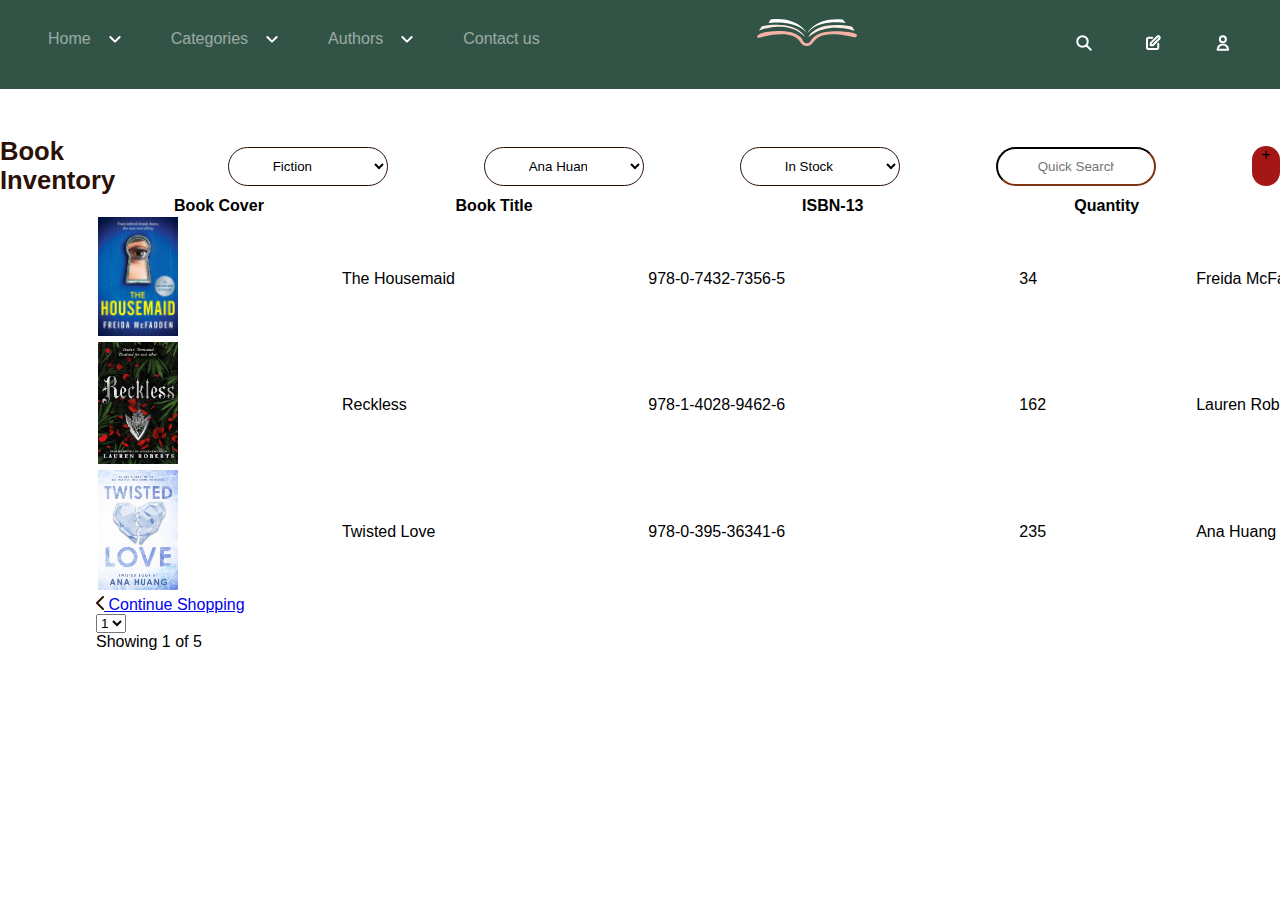
==== admin-inventory.html @ 13d9eee8 "new update" ====
<!DOCTYPE html>
<html lang="en">

<head>
  <meta charset="UTF-8">
  <meta name="viewport" content="width=device-width, initial-scale=1.0">
  <title>Story Hub</title>
  <link rel="stylesheet" href="style.css">
</head>

<body>
  <!--Nav Bar-->
  <header class="header">
    <nav class="nav-bar">
      <ul class="nav-menus">
        <li>
          <a href="">Home</a>
          <img src="icon/dropdown.svg" alt="dropdown icon">
        </li>
        <li>
          <a href="">Categories</a>
          <img src="icon/dropdown.svg" alt="dropdown icon">
        </li>
        <li>
          <a href="">Authors</a>
          <img src="icon/dropdown.svg" alt="dropdown icon">
        </li>
        <li><a href="">Contact us</a></li>
      </ul>
      
      <div class="logo">
        <a href="index.html"><img src="logo.svg" alt="store logo"></a>
      </div>
    
      <div class="nav-icons">
        <a href=""> <img src="icon/search.svg" alt="search bar"></a>
        <a href="admin-inventory.html"> <img src="icon/inventory-icon.svg" alt="inventory icon"></a>
        <a href="sign-in.html"> <img src="icon/profile.svg" alt="user-profile"></a> 
        <!--if admin signed in, it should not direct them to the sign in page 
        when they click on the icon-->
      </div>
    </nav>
  </header>

  <!--book inventory-->
  <div class="book-inventory-title">
    
    <h1>Book Inventory</h1>

    <div class="filters">
      <select name="category" class="category">
        <option value="fiction">Fiction</option>
        <option value="fiction">Romance</option>
        <option value="fiction">Thriller</option>
        <option value="fiction">Horror</option>
        <option value="fiction">Comedy</option>
        <option value="fiction">Sci-Fi</option>
        <option value="fiction">Children</option>
        <option value="fiction">Psychology</option>
      </select>
    </div>

    <div class="filters">
      <select name="author" class="author">
        <option value="anahuang">Ana Huang</option>
        <option value="Lauren Roberts">Lauren Roberts</option>
      </select>
    </div>

    <div class="filters">
      <select name="stock" class="stock">
        <option value="in-stock">In Stock</option>
        <option value="out-of-stock">Out of Stock</option>
      </select>
    </div>

    <div class="filters">
      <input type="text" placeholder="Quick Search" >
    </div>

    <div class="add-stock-btn">
      <p>+</p>
    </div>
  </div>

  <div class="stock-details">
    <table>
      <thead>
        <tr>
          <th>Book Cover</th>
          <th>Book Title</th>
          <th>ISBN-13</th>
          <th>Quantity</th>
          <th>Author</th>
        </tr>
      </thead>
      <tbody>
        <!--book 1-->
        <tr class="stock-table-row">
          <td><img src="bookcover/the-housemaid.png" alt="the housemaid book"></td>
          <td>The Housemaid</td>
          <td>978-0-7432-7356-5</td>
          <td>34</td>
          <td>Freida McFadden</td>
        </tr>

        <!--book 2-->
        <tr class="stock-table-row">
          <td><img src="bookcover/reckless.jpg" alt="reckless book"></td>
          <td>Reckless</td>
          <td>978-1-4028-9462-6</td>
          <td>162</td>
          <td>Lauren Roberts</td>
        </tr>

        <!--book 3-->
        <tr class="stock-table-row">
          <td><img src="bookcover/twisted-love.png" alt="twisted-love book"></td>
          <td>Twisted Love</td>
          <td>978-0-395-36341-6</td>
          <td>235</td>
          <td>Ana Huang</td>
        </tr>
      </tbody>
    </table>

    <div>
      <a href="index.html" class="Back to home">
        <img src="icon/left-icon.svg">
        Continue Shopping
      </a>

      <div class="stock-pages">
        <select name="page-numbers" class="page-flip">
          <option value="1">1</option>
          <option value="2">2</option>
          <option value="3">3</option>
          <option value="4">4</option>
          <option value="5">5</option>
        </select>
        <p>Showing 1 of 5</p>
      </div>
    </div>
  </div>


</body>
</html>
---- style.css ----
* {
  margin: 0;
  padding: 0;
  box-sizing: border-box;
}

body {
  font-family: Arial, Helvetica, sans-serif;
  width: 100%;
  font-size: 1rem;
}

/*set colours*/
.green-text {
  color: #315446;
}

.pink-text {
  color: #F4B1A4;
}

.brown-text {
  color: #2C1106;
}

/*nav bar*/
.header {
  background-color: #315446;
  padding: 1.2rem 1rem; 
  margin-bottom: 3rem;
}

.nav-bar {
  display: flex;
  align-items: center;
  justify-content: space-between;
  max-width: 1440px;
  margin: auto;
  padding: 0 2rem;
}

.nav-menus {
  list-style: none;
  display: flex;
  gap: 3rem;
  /* width: 45%; */
}

.nav-menus li a {
  color: white;
  text-decoration: none;
  font-size:1rem;
}

.nav-menus li {
  display: flex;
  align-items: center;
  gap: 1rem;
  /* color: white; */
}

.nav-menus img:hover{
  opacity: 0.5;
}

.logo {
  /* flex: 1; */
  display: flex;
  justify-content: center;
  align-items: center;
  cursor: pointer;
}

.nav-icons {
  color: white;
  display: flex;
  gap: 3.2rem;
  cursor: pointer;
}

/*hero section*/
.hero-container {
  display: flex;
  flex-direction: row;
  justify-content: center;
  align-items: center;
  padding: 8rem 5rem;
  gap: 8rem;
  margin-bottom: 5rem;
}

.trending-content { 
  display: flex;
  flex-direction: column;
  line-height: 3rem;
  /* flex: 1;
  height: 150px; */
}

.trending-content h2 {
  font-size: 3.5rem;
  margin-bottom: 0.5rem;
  /* white-space: nowrap; */
}

.trending-content p {
  font-size: 1.2rem;
  color: #2C1106;

}

.buy-btn {
  margin-top: 2rem;
  font-size: 1.2rem;
  color: white;
  background-color: #315446;
  padding: 1rem 0;
  border: none;
  border-radius: 0.9rem;
  cursor: pointer;
  width: 15rem;
}

/*harrypotter column*/ 
.harrypotter-container {
  display: flex;
  align-items: center;
  justify-content: center;
}

/* .harry-potter  */
.large-book {
  width: 20rem;
  margin-left: -30px;
  margin-right: -30px;
  z-index: 1;
  border-radius: 0.8rem;
}

.small-book {
  width: 15rem;
  border-radius: 0.8rem;
}

/*top 10 book section*/
.top-seller {
  display: block;
}

.top10-heading {
  display: block;
  text-align: center;
  margin-bottom: 5rem;
  font-size: 3.5rem;
}

.book-container {
  display: flex;
  justify-content: space-between;
  align-items: center;
  padding: 0 5rem;
  text-align: center;
  position: relative;
}

.book {
  padding: 15px;
  text-align: center;
  width: 150px;
  position: relative;
  display: flex;
  flex-direction: column;
  align-items: center;
}

.book-cover {
  width: 100%;
  z-index: 1;
  border-radius: 5px;
  margin-bottom: 10px;
}

.circle { /*not going behind the book*/
  position: absolute;
  width: 10rem;
  height: 10rem;
  background-color: #315446;
  border-radius: 50%;
  margin-top: 0.9rem;
}

.stars-ratings {
  justify-content: left;
  margin: 0.5rem 0;
  margin-right: 1.8rem;
  width: 9rem;
}

.book-name {
  text-align: left;
  color: #2C1106;
  width: 8rem;
  margin-left: 0.3rem;
}

.book-author {
  font-size: 0.9rem;
  font-weight: lighter;
  text-align: left;
  margin-top: 5px;
  margin-left: 2.4rem;
  color: #2C1106;
  margin-right: 2rem;
  width: 8rem;
}

.checkout-info {
  display: flex;
  align-items: center;
}

.book-price {
  width: 8rem;
  margin-top: 0.8rem;
  padding: 0.65rem;
  border: none;
  border-radius: 0.9rem;
  color: white;
  background-color: #315446;
  font-size: 0.9rem;
  text-align: center;
  justify-content: left;
}

.cart-btn { /*not align with the book infos*/
  background-color: #C0D8CE;
  width: 2.5rem;
  height: 2.5rem;
  border-radius: 1.2rem;
  margin-top: 0.8rem;
  position: absolute;
  margin-left: 7rem;
}

.cart-icon { /*why is it not turning green and it's not centralised*/
  margin-top: 0.55rem;
  margin-right: 0.1rem;
  color: #315446;
  z-index: 1;
}

/*genre section*/

.genre-heading {
  display: block;
  padding: 5rem;
  text-align: center;
  font-size: 3rem;
}

.genres-container {
  position: relative;
  display: flex;
  text-align: center;
  flex-direction: column;
  width: 75rem;
  height: 40rem;
  margin: 0rem 10rem 0rem 10rem;
  border-radius: none;
  box-shadow: 0 4px 10px rgba(0,0,0,0.1);
  justify-content: flex-end; 
  padding: 8rem;
}

.genres-grid {
  width: 60rem;
  height: 40rem;
  display: grid;
  grid-template-columns: repeat(4,1fr);
  gap: 3rem;
  justify-items: center;
  align-items: center;
  margin-bottom: 8rem;
}

.genres-category {
  display: flex;
  flex-direction: column;
  align-items: center;
  text-align: center;
}

.genres-category .circle {
  width: 10rem;
  height: 10rem;
  border-radius: 50%;
  background-color: #FAECE3;
  margin-bottom: 10px;
}

.genres-category .circle img { /*not centralised in the circle*/
  width: 70%;
  height: 70%;
  object-fit: contain;
  margin-left: 1.8rem;
  margin-top: 1.5rem;
}

.genres-category p {
  color: #2C1106;
  margin-top: 12rem;
}

.browse-btn {
  position: absolute;
  background-color: #315446;
  color: white;
  border: none;
  border-radius: 1rem;
  padding: 12px 0;
  width: 9rem;
  font-size: 0.8rem;
  font-weight: bold;
  cursor: pointer;
  text-align: center;
  justify-content: center;
  align-self: center;
  margin-top: 8rem; /*it is not changing the position*/
}

.browse-btn:hover {
  background-color: #183f2f;
}

/*A story for every world*/
.story-text {
  justify-content: center;
  text-align: center;
  font-size: 4rem;
  padding: 30rem 10rem;
  background-color: #F4B1A4;
  color: #315446;
  margin-top: -5rem;
  margin-bottom: 5rem;
  z-index: -1;
}

/*monthly top authors*/
.top-authors-heading {
  margin: 5rem;
  font-size: 3rem;
  text-align: center;
}

.authors-container {
  display: flex;
  gap: 8rem;
  justify-content: center;
  margin-bottom: 10rem;
}

.author-profile {
  display: flex;
  padding: 1.5rem;
  border-radius: 1rem;
  flex-direction: row;
  justify-content: center;
  align-items: center;
  gap: 0.2rem;
}

.author-profile img {
  width: 80%;
  height: 80%;
  object-fit: contain;
  justify-content: right;
}

.author-info  {
  text-align: left;
  line-height: 2rem;
}

.author-name {
  font-weight: bold;
  color: #2C1106;
  width: 10rem;
}

/*client review - it's not centralised*/ 
.client-review {
  display: flex;
}

.reviews-heading {
  margin: 6rem;
  font-size: 3rem;
  text-align: center;
}

.review-container {
  display: flex;
  gap: 2.5rem;
  justify-content: center;
  align-items: center;
  align-self: center;
  margin-bottom: 10rem;
}

.review-card {
  width: 17rem;
  height: 17rem;
  padding: 20px;
  border: none;
  border-radius: 15px;
  box-shadow: 0 4px 10px rgba(0,0,0,0.1);
  background-color: white;
  display: flex;
  flex: 0 0 auto;
  flex-direction: column;
  align-items: center;
  text-align: center;
}

.client-profile {
  display: flex;
  justify-content: center;
  align-items: center;
  gap: 2rem;
  margin-right: 5rem;
  margin-bottom: 1rem;
  color: #2C1106;
}

.client-profile .special-profile {
  width: 4.5rem;
}

.review-text {
  text-align: justify;
  line-height: 1.4rem;
  margin-bottom: 1rem;
  color: #2C1106;
}

.client-stars-rating {
  text-align: left;
  justify-content: left;
  align-self: flex-start;
}

.left-click {
  width: 35px;
  height: 35px;
  border: none;
  border-radius: 50%;
  box-shadow: 0 4px 10px rgba(0,0,0,0.1);
  background-color: white;
  margin-left: 4rem; /*why does the shape move when i adjust the margin*/
  cursor: pointer;
  flex-shrink: 0;
}

.right-click {
  width: 35px;
  height: 35px;
  border: none;
  border-radius: 50%;
  box-shadow: 0 4px 10px rgba(0,0,0,0.1);
  background-color: white;
  margin-left: 15px;
  display: flex;
  justify-content: center;
  align-items: center;
  cursor: pointer;
  flex-shrink: 0;

}

.left-click:hover {
  background-color: #f8f7f7;
}

.right-click:hover{
  background-color: #f8f7f7;
}

/*advantage container*/ 
.advantage-container {
  display: flex;
  justify-content:center;
  align-items: center;
  gap: 12rem;
  padding: 2rem;
  margin-bottom: 5rem;
}

.advantage-card {
  display: flex;
  flex-direction: column;
  justify-content: center;
  align-items: center;
  color: #2C1106;
}

.advantage-card img {
  margin-bottom: 2rem;
  justify-content: center;
}

.advantage-card p {
  font-size: 0.9rem;
  color: #2C1106;
  text-align: center;
  margin-bottom: 2rem;
  width: 10rem; 
}

/*subscribe section*/
.subscribe-container {
  display: flex;
  justify-content: center;
  align-items: center;
  background-color: #FAECE3;
  width: 80rem;
  margin: auto;
  margin-bottom: 10rem;
  height: 22.5rem;
  border-radius: 1.8rem;
  padding: 1rem;
  gap: 2rem;
  position: relative;
}

.community-pic {
  position: relative;
  width: 35rem;
  margin-top: 6.8rem;
  right: 5rem;
}

.subscribe-info {
  display: flex;
  flex-direction: column;
  justify-content: center;
  align-items: center;
}

.subscribe-info h2{
  font-size: 1.8rem;
  color: #2C1106;
  margin-bottom: 1.5rem;
}

.subscribe-info p {
  color: #2C1106;
  font-size: 1.2rem;
  font-weight: lighter;
  margin-bottom: 1.5rem;
  text-align: center;
  width: 25rem;
}

.email-btn {
  background-color: white;
  color: #C9C9C9;
  border: none;
  border-radius: 8rem;
  font-size: 0.8rem;
  box-shadow: 0 4px 10px rgba(0,0,0,0.1);
  width: 14rem;
  padding: 0.9rem 1.5rem;
  text-align: left;
} 

.subscribe-btn {
  justify-content: center;
  align-items: center;
  background-color: #315446;
  color: white;
  border: none;
  border-radius: 30px;
  font-size: 0.8rem;
  box-shadow: 0 4px 10px rgba(0,0,0,0.1);
  padding: 15px;
  margin-right: 5rem ;
  position: absolute;
  cursor: pointer;
}

.subscribe-btn img {
  color: white;
  filter: invert(1);
}

/*footer*/

.footer {
  background-color: #315446;
  color: white;
  padding: 40px 20px;
}

.footer-container {
  display: flex;
  flex-wrap: wrap;
  gap: 20px;
  max-width: 85%;
  margin: 0 auto;
  justify-content: space-between;
}

.footer-column {
  flex: 1;
  min-width: 10%;
}

.logo {
  display: flex;
  align-items: center;
  gap: 10px;
  margin-bottom: 20px;
}

.logo img {
  width: 100px;
  height: auto;
}

.address {
  line-height: 1.6;
  margin-bottom: 20px;
  opacity: 0.5;
}

.socials {
  display: flex;
  gap: 25px;
  margin-top: 15px;
}

.socials img {
  width: 20px;
  height: 20px;
}

.footer-heading {
  font-size: 0.9rem;
  margin-bottom: 25px;
  font-weight: 600;
}

.contact-number {
  color: #F4B1A4;
  font-size: 1.5rem;
  font-weight: 600;
  margin-bottom: 15px;
}

.opening-time {
  opacity: 0.5;
  line-height: 1.6;
  font-size: 0.9rem;
  margin-bottom: 15px;
}

.email-link {
  color: white;
  text-decoration: none;
}

.email-link:hover {
  color: #FAECE3;
}

ul {
  list-style: none;
  padding: 0;
}

ul li {
  margin-bottom: 12px;
}

ul li a {
  color: white;
  text-decoration: none;
  font-size: 0.9rem;
  opacity: 0.5;
}

ul li a:hover {
  color: white;
  opacity: 1;
}

/*responsive design for footer*/ 
@media (max-width: 768px) {
  .footer-container {
    flex-direction: column;
    gap: 40px;
  }

  .footer-column {
    text-align: center;
  }

  .logo {
    justify-content: center;
  }

  .socials {
    justify-content:center;
  }
}

/*cart page*/

.cart-progress {
  display: flex;
  justify-content: center ;
  align-items: center;
  gap: 4rem;
  padding: 2rem;
  width: 100%;
  margin: 5rem 0;
}

.number-container {
  display: flex;
  flex-direction: column;
  justify-content: center;
  align-items: center;
  gap: 0.2rem;
  margin-top: 1.5rem;
}

.progress-now {
  display: flex;
  justify-content: center;
  align-items: center;
  background-color: #315446;
  color: white;
  width: 3rem;
  height: 3rem;
  border-radius: 50%;
  margin-bottom: 20px;
}

.progress-later {
  display: flex;
  justify-content: center;
  align-items: center;
  background-color: #F0F0F0;
  color: #2C1106;
  width: 3rem;
  height: 3rem;
  text-align: center;
  border-radius: 50%;
  margin-bottom: 20px;
}

.delemeter {
  width: 10rem;
  height: 0.12rem;
  background-color: #C9C9C9;
}

/*shopping cart section*/
.order-info {
  display: flex;
  align-items: flex-start;
}

.shopping-cart-container {
  display: flex;
  flex-direction: column;
  gap: 2.5rem;
  width: 60rem;
  margin-left: 6rem;
  margin-right: 3.8rem;
  justify-content: space-between;
}

.shopping-cart-title {
  display: flex;
  flex-direction: column;
  justify-content: space-between;
}

.shopping-cart-heading {
  display: flex;
  justify-content: space-between;
  font-size: 0.9rem;
  color: #2C1106;
  margin-bottom: 1rem;
  padding: 2rem;
}

.shopping-cart-delimeter {
  width: 100%;
  height: 0.1rem;
  background-color: #C9C9C9;
  align-self: center;
}

.shopping-cart-details table {
  width: 100%;
  border-collapse: collapse;
  margin-bottom: 5rem;
}

.shopping-cart-details th {
  text-align: center;
  color: #B7B7B7;
  font-weight: normal;
  padding-bottom: 1rem;
}

.shopping-cart-details td {
  text-align: center;
  padding: 0.8rem 0;
  vertical-align: middle;
}

.shopping-cart-details .product {
  display: flex; /*issue*/
  gap: 1rem;
  align-items: center;
}

.shopping-cart-details .book-details { /*issue*/
  display: flex;
  flex-direction: column;
  line-height: 1.3rem;
  justify-content: left;
}

.shopping-cart-details .product img {
  width: 50px;
  height: 75px;
  object-fit: contain;
}

.shopping-cart-details .stock-status {
  font-size: 0.8rem;
  font-style: italic;
}

.shopping-cart-details .stock-status.in-stock {
  color: #315446;
}

.shopping-cart-details .stock-status.out-of-stock {
  color: #CA2909;
}

.shopping-cart-details .quantity {
  display: flex;
  align-items: center;
  gap: 10px;
}

.shopping-cart-details .quantity button {
  width: 40px;
  height: 28px;
  color: #2C1106;
  background-color: white;
  border-color: #2C1106;
  border-radius: 10px;
  text-align: center;
  line-height: 15px;
  border-width: 0.15ch;
}

.shopping-cart-details .quantity span {
  cursor: pointer;
}

.shopping-cart-details .delete-btn {
  cursor: pointer;
}

.continue-shopping {
  color: #2C1106;
  text-decoration: none;
  font-size: 1rem;
  margin-top: 10px;
  display: flex;
}

.continue-shopping img {
  margin-right: 15px;
  cursor: pointer;
}

/*order summary*/
.order-summary {
  background-color: #FAECE3;
  width: 25rem;
  padding: 3rem;
  height: 60rem;
  margin-top: -1rem;
}

.order-summary h2 {
  font-size: 1.4rem;
  color: #2C1106;
  margin-bottom: 2.8rem;
}

.order-summary-delemeter {
  width: 18rem;
  height: 0.1rem;
  background-color: #8E8E8E;
}

.bold-summary-heading {
  font-weight: bold;
  margin-bottom: 0.9rem;
}

.summary-item {
  display: flex;
  justify-content: space-between; /*how can i make it that the space is different size*/
  margin-bottom: 2.5rem;
  margin-top: 2.2rem;
}

.shipping-info {
  margin-bottom: 2.5rem;
  line-height: 1.8rem;
}

.shipping-info .subheading {
  display: flex;
  justify-content: space-between;
  margin-bottom: 10px;
  font-weight: lighter; /*need see result with a diff font*/
}

.code-box { 
  display: flex;
  justify-content: center;
  align-items: center;
  border: none;
  border-radius: 8px;
  padding: 20px;
  width: 100%;
  color: #C9C9C9;
  margin: 2.5rem 0;
  font-size: 0.9rem;
}

.apply-btn {
  border: none;
  border-radius: 8px;
  width: 8rem;
  padding: 1rem 0.5rem;
  text-align: center;
  font-weight: bold;
  background-color: #315446;
  color: white;
  margin-bottom: 2.5rem;
}

.order-summary-delemeter2 {
  width: 18rem;
  height: 0.1rem;
  background-color: #8E8E8E;
  margin-bottom: 2.5rem;
}

.total-cost {
  display: flex;
  justify-content: space-between;
  margin-bottom: 1.5rem;
}

.price {
  color: #555555;
}

.checkout-btn {
  border: none;
  border-radius: 8px;
  width: 18rem;
  padding: 1rem 0.5rem;
  font-weight: bold;
  background-color: #315446;
  color: white;
  margin-bottom: 20px;
  cursor: pointer;
  text-decoration: none;
}

/* checking out page */
.sign-in-container {
  display: flex;
  justify-content: center;
  align-items: top;
  padding: 2rem;
}

.sign-in-heading {
  font-size: 1.5rem;
  color: #2C1106;
  margin-bottom: 2.5rem;
  padding: 0 4.1rem;
}

.checking-out-delemeter1{
  width: 80rem;
  height: 0.12rem;
  background-color: #C9C9C9;
  padding: 0 2rem; /*issue - not moving the placement*/
}

.registered-user {
  display: flex;
  flex-direction: column;
  width: 45rem;
  padding: 2rem;
}

.registered-user h2 {
  margin-bottom: 30px;
  margin-bottom: 3rem;
}

.registered-user p {
  color: #B7B7B7;
  margin-bottom: 1.2rem;
}

.registered-user input {
  width: 24rem;
  padding: 1.2rem;
  border-radius: 0.6rem;
  border-color: #B7B7B7; /*border radius have 2 colour*/
  margin-bottom: 2.5rem;
}

.forget-password {/*i set same attribtues to all p, can i set exception to this*/
  color: black;  /*not turning black*/
  margin-bottom: 2rem; /*not working*/
  font-style: italic;
}

.sign-in-btn {
  background-color: #315446;
  border: none;
  border-radius: 0.6rem;
  font-size: 1rem;
  width: 24rem;
  padding: 1.2rem 1rem;
  color: white;
  margin-bottom: 3rem;
  margin-top: 1rem;
}

.checking-out-delemeter2 {
  width: 0.14rem;
  height: 120rem;
  background-color: #C9C9C9;
  margin-right: 2rem;
}

/*guest checkout*/
.guest-checkout {
  display: flex;
  flex-direction: column;
  width: 40rem;
  padding: 2rem 0;
  margin-left: 3rem;
}

.check-out-heading {
  color: #2C1106;
  margin-bottom: 30px;
  margin-bottom: 3rem;
}

.guest-checkout p {
  color: #B7B7B7;
  margin-bottom: 1.2rem;
}

.guest-checkout input {
  width: 24rem;
  padding: 1.2rem;
  border-radius: 0.6rem;
  border-color: #B7B7B7; /*border radius have 2 colour*/
  margin-bottom: 2.5rem;
}

.promotion-question{
  width: 24.5rem;
  line-height: 1.6rem;
  margin-top: -1rem;
}

.promotion-box {
  display: flex;
  flex-direction: column;
  justify-content: center;
  align-items: center;
  width: 24rem;
  height: 10rem;
  background-color: #F5F5F5;
  border-radius: 0.6rem;
}

.promotion-box .first-line {
  display: flex;
  justify-content: center;
  align-items: center;
  margin-left: 1rem;
}

.promotion-box p {
  width: 20rem;
  line-height: 1.5rem;
}

/*guest checkout*/
.guest-checkout h3 {
  color: #2C1106;
  margin: 2.5rem 0;
}

.title { /*arrow is to close to the border*/
  width: 24rem;
  padding: 1.2rem;
  border-radius: 0.6rem;
  margin-bottom: 2.5rem;
  color: #B7B7B7;
  background-color:#f0f0f0 ;
  border-color: #B7B7B7;
  border-width: 2px;
  font-size: 0.95rem;
}

.name-div {
  display: flex;
  justify-content: center;
  align-items: center;
  gap: 1.5rem;
  margin-right: 16.2rem;
}

.name-div input {
  width: 11.2rem;
  font-size: 0.95rem;
}

.address-line {
  display: flex;
  justify-content: center;
  align-items: center;
  gap: 1.5rem;
  margin-right: 16.2rem;
}

.address-line input {
  width: 11.2rem;
  font-size: 0.95rem;
}

.name-box.name { /*want to stack it horizontally*/
  display: flex;
  flex-direction: column;
  font-size: 0.95rem;
}

.address-info {
  display: flex;
  flex-direction: column;
  justify-content: center;
  align-items: left;
  margin-bottom: 1rem;
  width: 11.2rem;
  gap: 2rem;
}

.address-city { /*want to make it align with the rest*/ /*row messed up when shrink*/
  position: relative;
  display: flex;
  justify-content: center;
  align-items: center;
  right: 3.5rem;
}

.address-city.address-info.input-box {
  width: 2rem;
  font-size: 0.95rem;
}

.delivery-instruction {
  width: 35rem;
  font-size: 1.1rem;
  color: #2C1106;
  margin-bottom: 1.6rem;
}

.delivery-instruction-subheading { /*it clashed with the general p*/ /*does line height not change the gap*/
  color: #8D8D8D;
  margin-bottom: 1.6rem;
  width: 30rem;
  line-height: 1.3rem;
}

.delivery-input-box {
  padding: 4rem;
  font-size: 0.95rem;
  margin: 2rem 0;
}

.delivery-checkbox {
  display: flex;
  justify-content: center;
  align-items: center;
  width: 50rem;
  gap: -40rem;
}

.delivery-checkbox input {
  position: relative;
  right: 6.3rem;
}

.delivery-checkbox p {

}

.guest-checkout-btn {
  border: none;
  border-radius: 0.6rem;
  width: 24rem;
  padding: 1.2rem 0.5rem;
  font-size: 0.95rem;
  font-weight: bold;
  background-color: #315446;
  color: white;
  margin-bottom: 5rem;
  cursor: pointer;
  text-decoration: none;
}

/*payment page*/
.payment-container {
  /* display: flex; */
  justify-content: space-between;
  padding-left: 50px;
  padding-right: 50px;
  width: 100%;
  margin-bottom: 15rem;
}

.payment-details-heading {
  font-size: 1.5rem;
  margin-left: 4rem;
  margin-bottom: 2.5rem;
}

.payment-delemeter {
  width: 78rem;
  height: 0.1rem;
  margin-left: 5rem;
  background-color: #C9C9C9;
}

.card-images {
  display: flex;
  justify-content: center;
  align-items: center;
  gap: 5rem;
  margin: 5rem 0;
}

.card-images img {
  width: 80px;
  justify-content: center;
  align-items: center;
}

.card-details-container {
  display: flex;
  padding: 0 2rem;
  /* padding-left: 50px;
  padding-right: 50px; */
}

.card-details {
  width: 40rem;
  /* padding-left: 2rem; */
}

.card-details h3 {
  margin-bottom: 2.5rem;
  font: 3.8rem; /*is not changing*/
  color: #2C1106;
}

.card-details p {
  margin-bottom: 1.5rem;
  color: #2C1106;
}

.card-details input {
  margin-bottom: 40px;
  width: 24rem;
  padding: 1rem;
  border-radius: 0.6rem;
  border-color: #B7B7B7; /*border radius have 2 colour*/
}

.card-security {
  display: flex;
  align-items: center;
}

.card-cvv input {
  width: 6rem;
  margin-right: 1.6rem;
}

.card-expires {
  display: flex;
  flex-direction: column;
  margin-right: 18rem;
}

.expires-details {
  display: flex;
  justify-content: center;
  align-items: center;
  gap: 1.6rem;
}

.card-expires p {
  margin-bottom: 1.5rem;
}
.card-expires .expire-month, .expire-year {
  margin-bottom: 40px;
  width: 7.5rem;
  padding: 15px;
  border-radius: 8px;
  border-color: #B7B7B7; /*border radius have 2 colour*/
  background-color: white;
  font-size: 0.95rem;
}

.payment-divider-delemeter {
  width: 0.1rem;
  height: 40rem;
  background-color: #C9C9C9;
  margin-right: 8rem;
}

/*payment summary section*/
.payment-summary {
  display: flex;
  flex-direction: column;
  justify-content: top;
}

.payment-summary h3 {
  margin-bottom: 2.5rem;
  font: 3.8rem; /*is not changing*/
  color: #2C1106;
}

.order-books {
  display: flex;
  gap: 2rem;
  margin-bottom: 1.5rem;
}

.payment-summary img {
  width: 5rem;
  border-radius: 0.3rem;
}

.order-books p {
  font-weight: bold;
  color: #2C1106;
  font-size: 0.95rem;
}

.view-more {
  color: #B7B7B7;
  font-weight: normal;
  margin-bottom: 1.5rem;
  margin-right: 12rem;
}

.view-more-icon {
  color: #2C1106;
  width: 2rem;
  background-color: #183f2f;
}

.cost-container {
  display: flex;
  flex-direction: column;
  justify-content: center;
  line-height: 2rem;
  margin-bottom: 1.5rem;
}

.cost-row {
  display: flex;
  justify-content: space-between;
  align-items: center;
  gap: 11rem;  
}

.payment-summary-delemeter {
  width: 18rem;
  height: 0.12rem;
  background-color: #C9C9C9;
  margin-bottom: 1.5rem;
}

.total-cost-row {
  display: flex;
  justify-content: space-between;
  align-items: center;
  margin-bottom: 1.5rem;
  font-size: 0.95rem;
}

/*payment confirmation page*/
.order-confirmation-page{
  display: flex;
  flex-direction: column;
  justify-content: center;
  align-items: center;
}

.tick-row {
  display: flex;
  justify-content: center;
  align-items: center;
  gap: 22rem;
  margin-left: 32rem;
}

.tick-icon {
  display: flex;
  justify-content: center;
  align-items: center;
  width: 5rem;
  height: 5rem;
  border-radius: 5rem;
  border-color: #183f2f;
  border-width: 2rem;
  background-color: #E3FFE2;
  margin: 3rem 0;
}

.order-confirmation-page .confirmation-tick{
  background-color: #E3FFE2;
  display: flex;
  justify-content: center;
  width: 3rem;
}

.tick-row .back-to-shopping {
  display: flex;
  justify-content: center;
  align-items: center;
  gap: 1rem;
}

.tick-row .back-to-shopping img {
  width: 1.5rem;
}

.tick-row .back-to-shopping a{
  text-decoration: none;
  color: #2C1106;
  font-weight: bold;
  cursor: pointer;
}

.order-confirmation-page h1{
  text-align: center;
  color: #2C1106;
  margin-bottom: 2rem;
}

.confirmation-text{
  color: #2C1106;
  margin-bottom: 3rem;
  font-size: 1.2rem;
}

/*order details box pink*/
.order-details-box {
  background-color: #FAECE3;
  width: 70rem;
  height: 28rem;
  border-radius: 0.8rem;
}

.order-details-box h2{
  padding: 0 2.8rem;
  margin-top: 3rem;
  margin-bottom: 1rem;
  color: #2C1106;
}

.order-details {
  display: flex;
  flex-direction: column;
  justify-content: center;
  padding: 1.6rem;
  font-size: 1.3rem;
}

.order-details-row {
  display: flex;
  justify-content: space-between;
  align-items: center;
  padding: 1.3rem;
}

.left-text { /*left column inside the order details box*/
  color: black;
  font-weight: lighter;
}

.right-text {/*right column inside the order details box*/
  color: #2C1106;
}

.order-details-delemeter {
  width: 65rem;
  margin-left: 2.5rem;
  margin-bottom: 2.5rem;
  height: 0.12rem;
  background-color: #C9C9C9;
}

.total-row {
  display: flex;
  justify-content: space-between;
  align-items: center;
  font-size: 1.3rem;
  width: 64rem;
  margin-left: 2.8rem;
}

/*products detail*/
.products-container {
  display: flex;
  flex-direction: column;
  justify-content: center;
}

.products-heading{
  position: relative;
  font-size: 1.2rem;
  margin: 3rem 0;
}

.product-details {
  display: flex;
  flex-direction: column;
  justify-content: center;
  width: 65rem;
}

.order-list {
  display: flex;
  flex-direction: column;
  justify-content: center;
}

.order-list-row {
  display: flex;
  justify-content: space-between;
}

.order-list-row p {
  color: #2C1106;
  margin-bottom: 1.6rem;
}

.order-list img {
  width: 6rem;
  border-radius: 0.2rem;
  margin-bottom: 1.5rem;
  margin-left: 1.6rem;
}

.product-details-delemeter {
  /* width: 66rem;
  height: 0.05rem; */
  margin-bottom: 1.5rem;
  border-style: dashed;
  border: 2px dotted #C9C9C9;
}

/*customer details information*/
.customer-details-container {
  color: #2C1106;
  margin: 2rem 0;
  margin-bottom: 6rem;
}

.customer-details-container h3 {
  margin-bottom: 2rem;
}

.customer-details {
  display: flex;
  align-items: top;
  gap: 20rem;
}

.customer-details-container h4{
  margin-bottom: 2rem;
}

.customer-details p {
  line-height: 2.5rem;
}

/*sign in box*/
.sign-in-box{
  display: flex;
  flex-direction: column;
  /* justify-content: center; */
  width: 50rem;
  height: 40rem;
  border-radius: 0.6rem;
  margin-left: 20rem;
  margin-bottom: 3rem;
  padding: 2.5rem;
  background-color: #FAECE3;
}

.sign-in-title {
  display: flex;
  justify-content: center;
  align-items: top;
  gap: 14.5rem;
  color: #2C1106;
  margin-bottom: 2rem;
}

.sign-in-title a{
  text-decoration: none;
  color: #2C1106;
}

.sign-in-option-delemeter {
  width: 18rem;
  height: 0.1rem;
  background-color: #315446;
}

.sign-in-delemeter {
  width: 43rem;
  height: 0.1rem;
  background-color: #2C1106;
  opacity: 0.3;
  margin-bottom: 2rem;
}

.sign-in-details {
  display: flex;
  flex-direction: column;
}

.sign-in-details h3 {
  margin-bottom: 1rem;
}

.sign-in-details input {
  margin-bottom: 3rem;
  width: 43rem;
  height: 3rem;
  border: none;
  border-radius: 0.6rem;
  box-shadow: 0 4px 10px rgba(0,0,0,0.1);
}

.password-box{
  position: relative;
  display: flex;
}

.password-box button{
  position: absolute;
  background-color: #315446;
  width: 4rem;
  height: 3rem;
  border: none;
  border-radius: 0.6rem;
  margin-left: 39rem;
  cursor: pointer;
}

.password-box button img{
  width: 1.5rem;
}

.remember-me {
  display: flex;
  justify-content: center;
  align-items: center;
  width: 10rem;
  gap: 2rem;
}

.remember-me input {
  width: 4rem;
  border: none;
  border-radius: 1rem;
  background-color: #183f2f;
}


.registered-user-sign-in {
  width: 43rem;
  height: 3rem;
  border: none;
  border-radius: 0.6rem;
  box-shadow: 0 4px 10px rgba(0,0,0,0.1);
  background-color: #315446;
  color: white;
  margin-bottom: 1.8rem;
}

.forgot-password {
  font-size: 1.2rem;
  font-style: italic;
  color:#2C1106
}


/*create account box*/
.create-account-box{
  display: flex;
  flex-direction: column;
  /* justify-content: center; */
  width: 50rem;
  height: 113rem;
  border-radius: 0.6rem;
  margin-left: 20rem;
  margin-bottom: 3rem;
  padding: 2.5rem;
  background-color: #FAECE3;
}

.create-account-title {
  display: flex;
  justify-content: center;
  align-items: top;
  gap: 14.5rem;
  color: #2C1106;
  margin-bottom: 2rem;
}

.create-account-title a{
  text-decoration: none;
  color: #2C1106 ;
}

.account-title {
  width: 43rem;
  background-color: white;
  border: none;
  border-radius: 0.6rem;
  height: 3rem;
  box-shadow: 0 4px 10px rgba(0,0,0,0.1);
  margin-bottom: 3rem;
  padding: 0 1.8rem;
  font-size: 0.9rem;
}

.create-account-option-delemeter {
  width: 21rem;
  height: 0.1rem;
  margin-left: 22rem;
  background-color: #315446;
}

.create-account-delemeter {
  width: 43rem;
  height: 0.1rem;
  background-color: #2C1106;
  opacity: 0.3;
  margin-bottom: 2rem;
}

.create-account-details {
  display: flex;
  flex-direction: column;
  color: #2C1106;
}

.create-account-details h3 {
  margin-bottom: 1rem;
}

.create-account-details input {
  margin-bottom: 3rem;
  width: 43rem;
  height: 3rem;
  border: none;
  border-radius: 0.6rem;
  box-shadow: 0 4px 10px rgba(0,0,0,0.1);
}

.phone-number-country-code {
  width: 43rem;
  background-color: white;
  border: none;
  border-radius: 0.6rem;
  height: 3rem;
  box-shadow: 0 4px 10px rgba(0,0,0,0.1);
  margin-bottom: 3rem;
  padding: 0 1.8rem;
  font-size: 0.9rem;
}

.create-account-password-box{
  position: relative;
  display: flex;
}

.create-account-password-box button{
  position: absolute;
  background-color: #315446;
  width: 4rem;
  height: 3rem;
  border: none;
  border-radius: 0.6rem;
  margin-left: 39rem;
  cursor: pointer;
}

.create-account-password-box button img{
  width: 1.5rem;
}

.password-requirement {
  margin-bottom: 1.2rem;
}

.promotion-query {
  display: flex;
  flex-direction: column;
  justify-content: center;
  align-items: center;
  width: 43rem;
  height: 12rem;
  margin-bottom: 3rem;
  background-color: #F5F5F5;
  border-radius: 0.6rem;
}

.promotion-query .first-line {
  display: flex;
  justify-content: center;
  align-items: center;
  /* margin-left: 1rem; */
}

.promotion-query p {
  width: 38rem;
  line-height: 1.5rem;
}

.create-account-sign-in {
  width: 20rem;
  height: 3rem;
  border: none;
  border-radius: 0.6rem;
  box-shadow: 0 4px 10px rgba(0,0,0,0.1);
  background-color: #315446;
  color: white;
  margin-left: 11.5rem;
  margin-bottom: 1.8rem;
  font-size: 1rem;
}

/*ADMIN PAGE*/
/*inventory page*/

.book-inventory-title {
  display: flex;
  justify-content: center;
  align-items: center;
  gap: 6rem;
}

.book-inventory-title h1 {
  color: #2C1106;
  font-size: 1.6rem;
}

.book-inventory-title select {
  width: 10rem;
  padding: 0.6rem 2.5rem;
  border-color: #2C1106;
  border-radius: 1.5rem;
  background-color: white;
  cursor: pointer;
}

.book-inventory-title input {
  width: 10rem;
  padding: 0.6rem 2.5rem;
  border-color: #2C1106;
  border-radius: 1.5rem;
  background-color: white;
  cursor: pointer;
}

.add-stock-btn {
  width: 2.5rem;
  height: 2.5rem;
  background-color: rgb(165, 22, 22);
  border-radius: 3rem;
  border-width: 4rem;
  border-color: #2C1106;
}

.add-stock-btn p{
  text-align: center; 
  justify-content: center;
  align-items: center;
}

/*stock-details*/
.stock-details {
  display: flex;
  flex-direction: column;
  justify-content: center;
  align-items: left;
  width: 90rem;
  margin-left: 6rem;
}

.stock-details thead {
  gap: 20rem;
}

.stock-details table thead {
  gap: 20rem;
  margin-bottom: 10rem;
}

.stock-table-row tbody {
  margin-left: 60rem;
}

.stock-table-row img {
  width: 5rem;
}
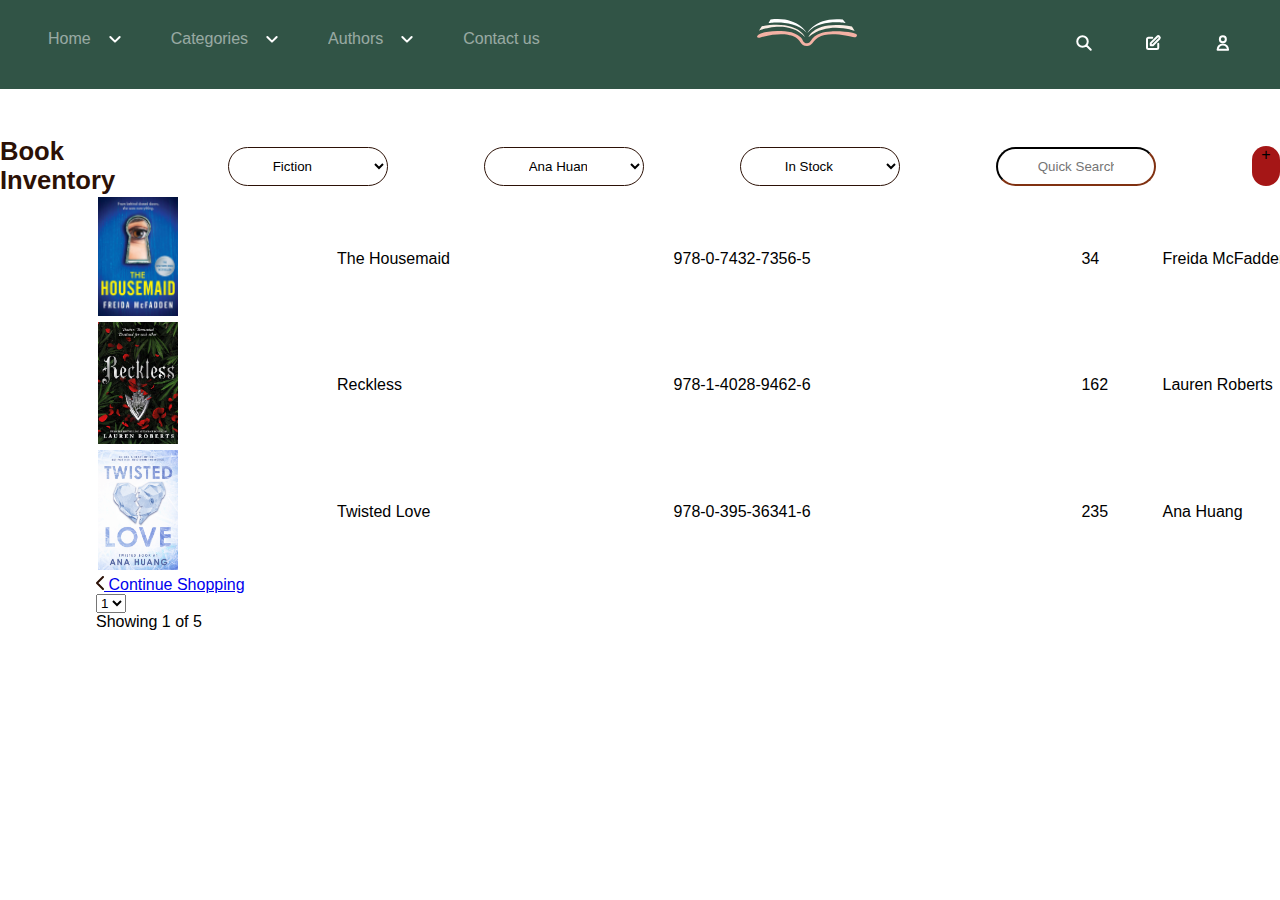
==== commit 10da47a6: "Update admin-inventory.html" ====
--- a/admin-inventory.html
+++ b/admin-inventory.html
@@ -83,9 +83,10 @@
     </div>
   </div>
 
+  <!--stocks book-->
   <div class="stock-details">
     <table>
-      <thead>
+      <!-- <thead>
         <tr>
           <th>Book Cover</th>
           <th>Book Title</th>
@@ -93,7 +94,7 @@
           <th>Quantity</th>
           <th>Author</th>
         </tr>
-      </thead>
+      </thead> -->
       <tbody>
         <!--book 1-->
         <tr class="stock-table-row">
